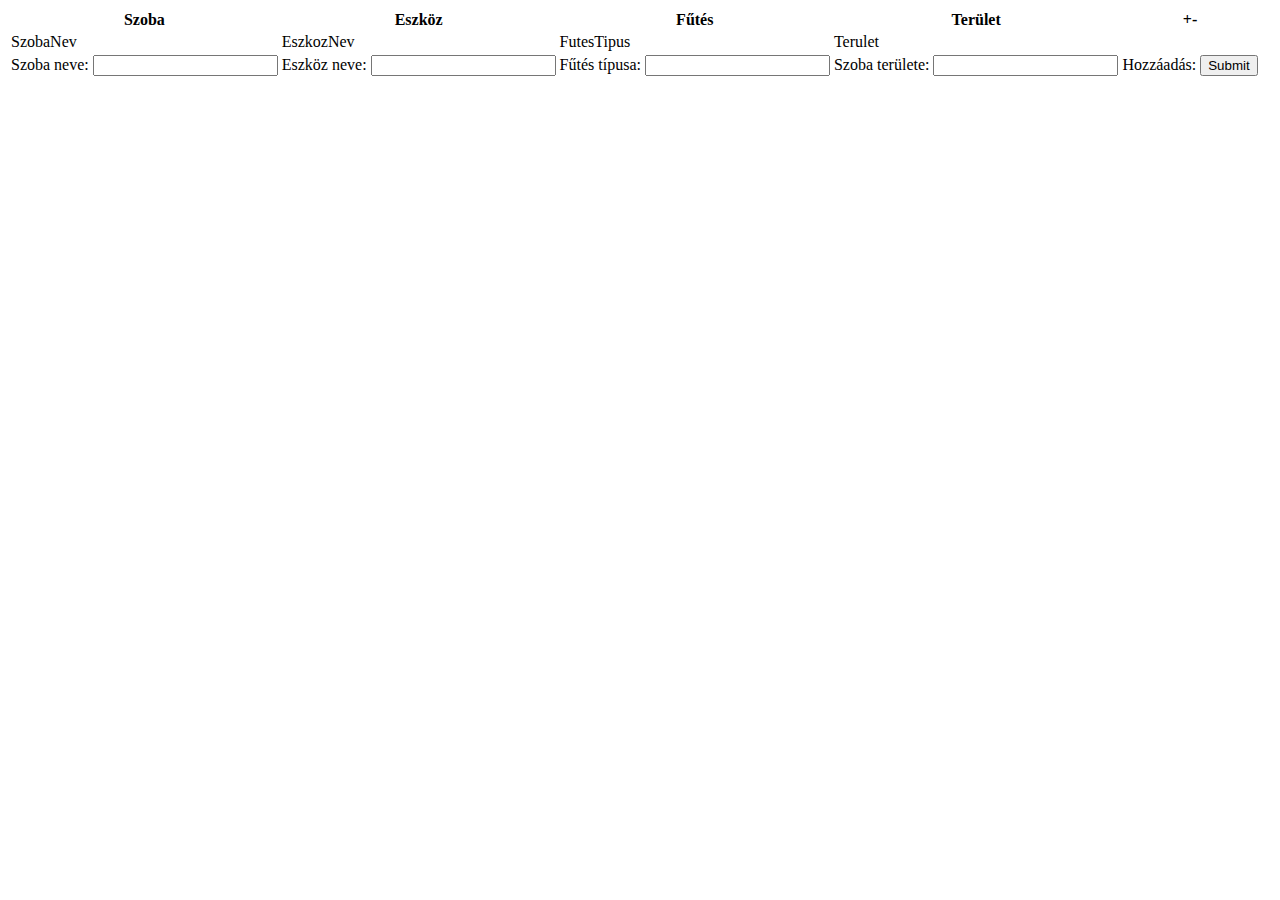
==== okosotthon2/src/main/resources/templates/szoba-list.html @ 9f5326fc "asd" ====
<!doctype html>

<html lang="en" xmlns="http://www.w3.org/1999/xhtml"
      xmlns:th="http://www.thymleaf.org">
<div th:replace="fragments/header :: header (title='Adatok')"></div>
<body>
<div th:insert="fragments/login_out :: loggedIn"></div>

<div class="container myborder">
    <table class="table">
        <thead>
        <tr>
            <th scope="col">Szoba</th>
            <th scope="col">Eszköz</th>
            <th scope="col">Fűtés</th>
            <th scope="col">Terület</th>
            <th scope="col">+-</th>
        </tr>
        </thead>
        <tbody>
        <tr th:each="szoba : ${szobak}">
            <td th:text="${szoba.szobanev}">SzobaNev</td>
            <td th:text="${szoba.eszkozok.eszkoznev}">EszkozNev</td>
            <td th:text="${szoba.futes.futestipus}">FutesTipus</td>
            <td th:text="${szoba.terulet}">Terulet</td>
        </tr>
        <tr>
            <form th:action="@{/meresek/szobakAdd}" method="post">
                <td>Szoba neve: <input type="text" id="szNev" name="szNev"></td>
                <td>Eszköz neve: <input type="text" id="eszNev" name="eszNev"></td>
                <td>Fűtés típusa: <input type="text" id="futesT" name="futesT"></td>
                <td>Szoba területe: <input type="text" id="terulete" name="terulete"></td>
                <td>Hozzáadás: <input type="submit" id="addSzoba" name="addSzoba"></td>
            </form>
        </tr>
        </tbody>
    </table>
</div>

</body>
</html>
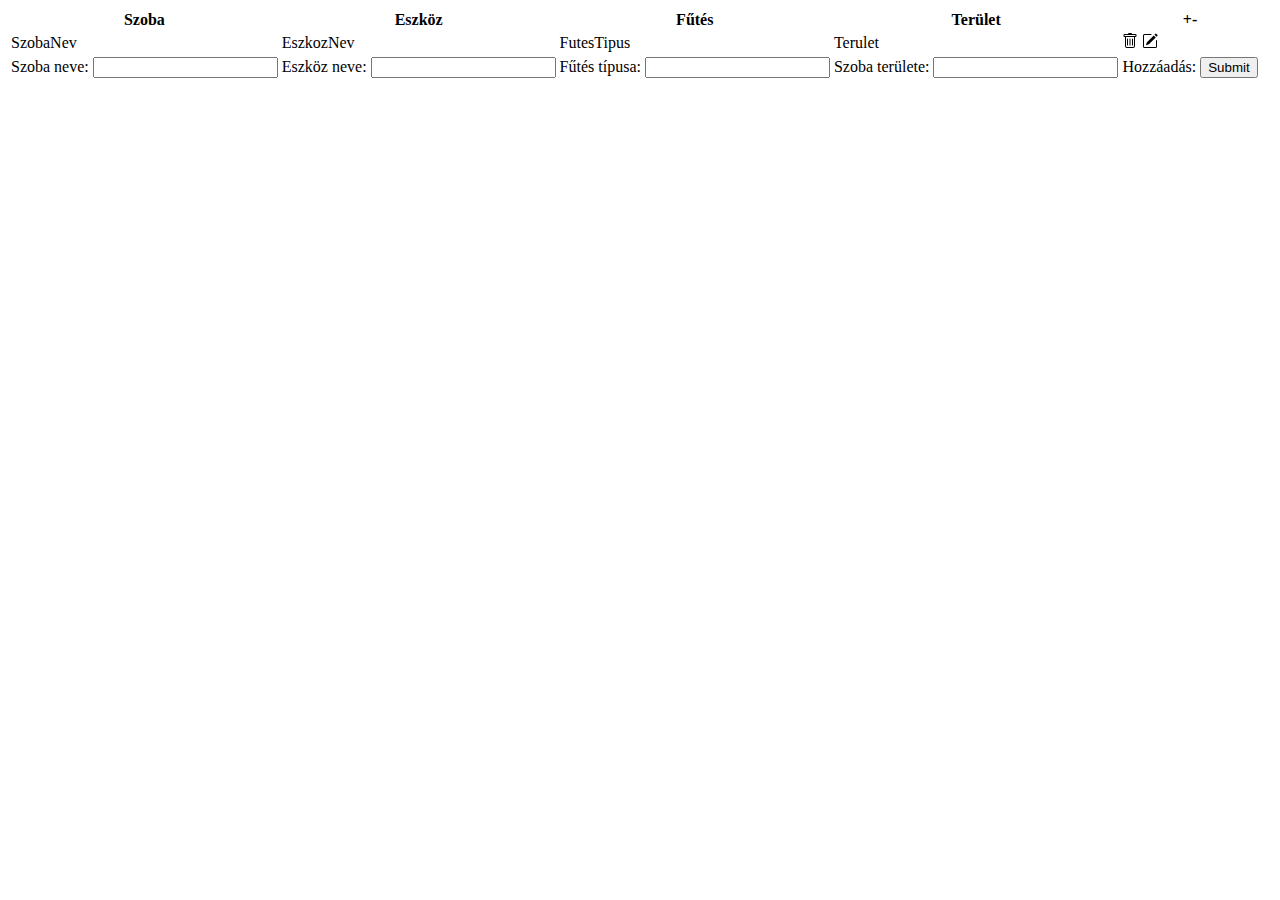
==== commit caa4399d: "asd" ====
--- a/okosotthon2/src/main/resources/templates/szoba-list.html
+++ b/okosotthon2/src/main/resources/templates/szoba-list.html
@@ -18,18 +18,32 @@
         </tr>
         </thead>
         <tbody>
-        <tr th:each="szoba : ${szobak}">
+        <tr th:each="szoba, status: ${szobak}">
             <td th:text="${szoba.szobanev}">SzobaNev</td>
             <td th:text="${szoba.eszkozok.eszkoznev}">EszkozNev</td>
             <td th:text="${szoba.futes.futestipus}">FutesTipus</td>
             <td th:text="${szoba.terulet}">Terulet</td>
+            <td> <a th:href="@{/meresek/szobak/delete/{id}(id=${szoba.id})}">
+                <svg xmlns="http://www.w3.org/2000/svg" width="16" height="16" fill="currentColor" class="bi bi-trash" viewBox="0 0 16 16">
+                    <path d="M5.5 5.5A.5.5 0 0 1 6 6v6a.5.5 0 0 1-1 0V6a.5.5 0 0 1 .5-.5zm2.5 0a.5.5 0 0 1 .5.5v6a.5.5 0 0 1-1 0V6a.5.5 0 0 1 .5-.5zm3 .5a.5.5 0 0 0-1 0v6a.5.5 0 0 0 1 0V6z"/>
+                    <path fill-rule="evenodd" d="M14.5 3a1 1 0 0 1-1 1H13v9a2 2 0 0 1-2 2H5a2 2 0 0 1-2-2V4h-.5a1 1 0 0 1-1-1V2a1 1 0 0 1 1-1H6a1 1 0 0 1 1-1h2a1 1 0 0 1 1 1h3.5a1 1 0 0 1 1 1v1zM4.118 4 4 4.059V13a1 1 0 0 0 1 1h6a1 1 0 0 0 1-1V4.059L11.882 4H4.118zM2.5 3V2h11v1h-11z"/>
+                </svg>
+                </a>
+                <a th:href="@{/meresek/szobak/edit/{id}(id=${szoba.id})}">
+                    <svg xmlns="http://www.w3.org/2000/svg" width="16" height="16" fill="currentColor" class="bi bi-pencil-square" viewBox="0 0 16 16">
+                        <path d="M15.502 1.94a.5.5 0 0 1 0 .706L14.459 3.69l-2-2L13.502.646a.5.5 0 0 1 .707 0l1.293 1.293zm-1.75 2.456-2-2L4.939 9.21a.5.5 0 0 0-.121.196l-.805 2.414a.25.25 0 0 0 .316.316l2.414-.805a.5.5 0 0 0 .196-.12l6.813-6.814z"/>
+                        <path fill-rule="evenodd" d="M1 13.5A1.5 1.5 0 0 0 2.5 15h11a1.5 1.5 0 0 0 1.5-1.5v-6a.5.5 0 0 0-1 0v6a.5.5 0 0 1-.5.5h-11a.5.5 0 0 1-.5-.5v-11a.5.5 0 0 1 .5-.5H9a.5.5 0 0 0 0-1H2.5A1.5 1.5 0 0 0 1 2.5v11z"/>
+                    </svg>
+                </a>
+            </td>
         </tr>
         <tr>
-            <form th:action="@{/meresek/szobakAdd}" method="post">
-                <td>Szoba neve: <input type="text" id="szNev" name="szNev"></td>
-                <td>Eszköz neve: <input type="text" id="eszNev" name="eszNev"></td>
-                <td>Fűtés típusa: <input type="text" id="futesT" name="futesT"></td>
-                <td>Szoba területe: <input type="text" id="terulete" name="terulete"></td>
+            <form th:action="@{/meresek/szobakAdd}" method="post" >
+                <input type="hidden" th:field="*{szoba.id}">
+                <td>Szoba neve: <input type="text" id="szNev" name="szNev" ></td>
+                <td>Eszköz neve: <input type="text" id="eszNev" name="eszNev" ></td>
+                <td>Fűtés típusa: <input type="text" id="futesT" name="futesT" ></td>
+                <td>Szoba területe: <input type="text" id="terulete" name="terulete" ></td>
                 <td>Hozzáadás: <input type="submit" id="addSzoba" name="addSzoba"></td>
             </form>
         </tr>
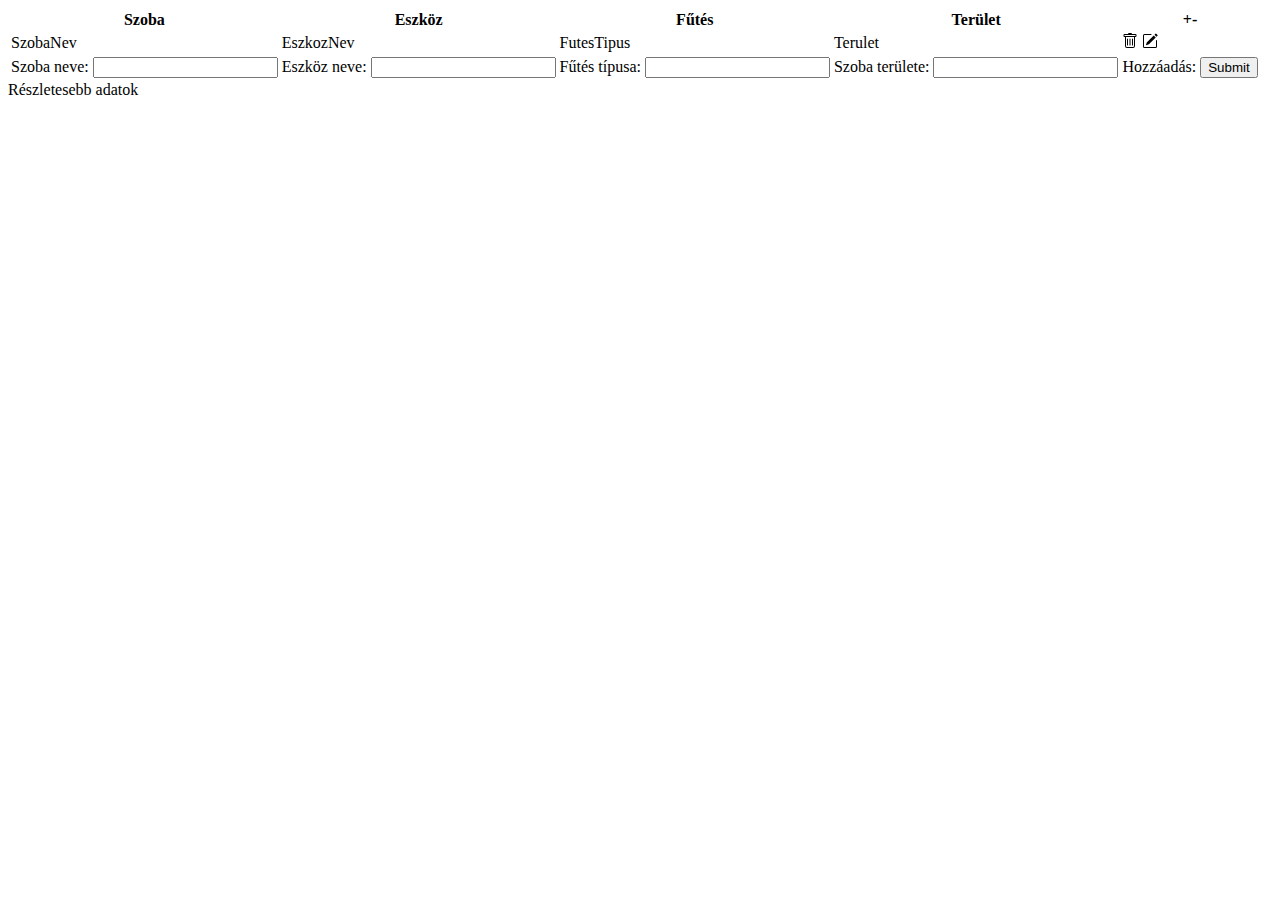
==== commit 94a3eadf: "asd" ====
--- a/okosotthon2/src/main/resources/templates/szoba-list.html
+++ b/okosotthon2/src/main/resources/templates/szoba-list.html
@@ -50,6 +50,8 @@
         </tbody>
     </table>
 </div>
-
+<div>
+    <a th:href="@{/meresek/reszletesebb}">Részletesebb adatok</a>
+</div>
 </body>
 </html>